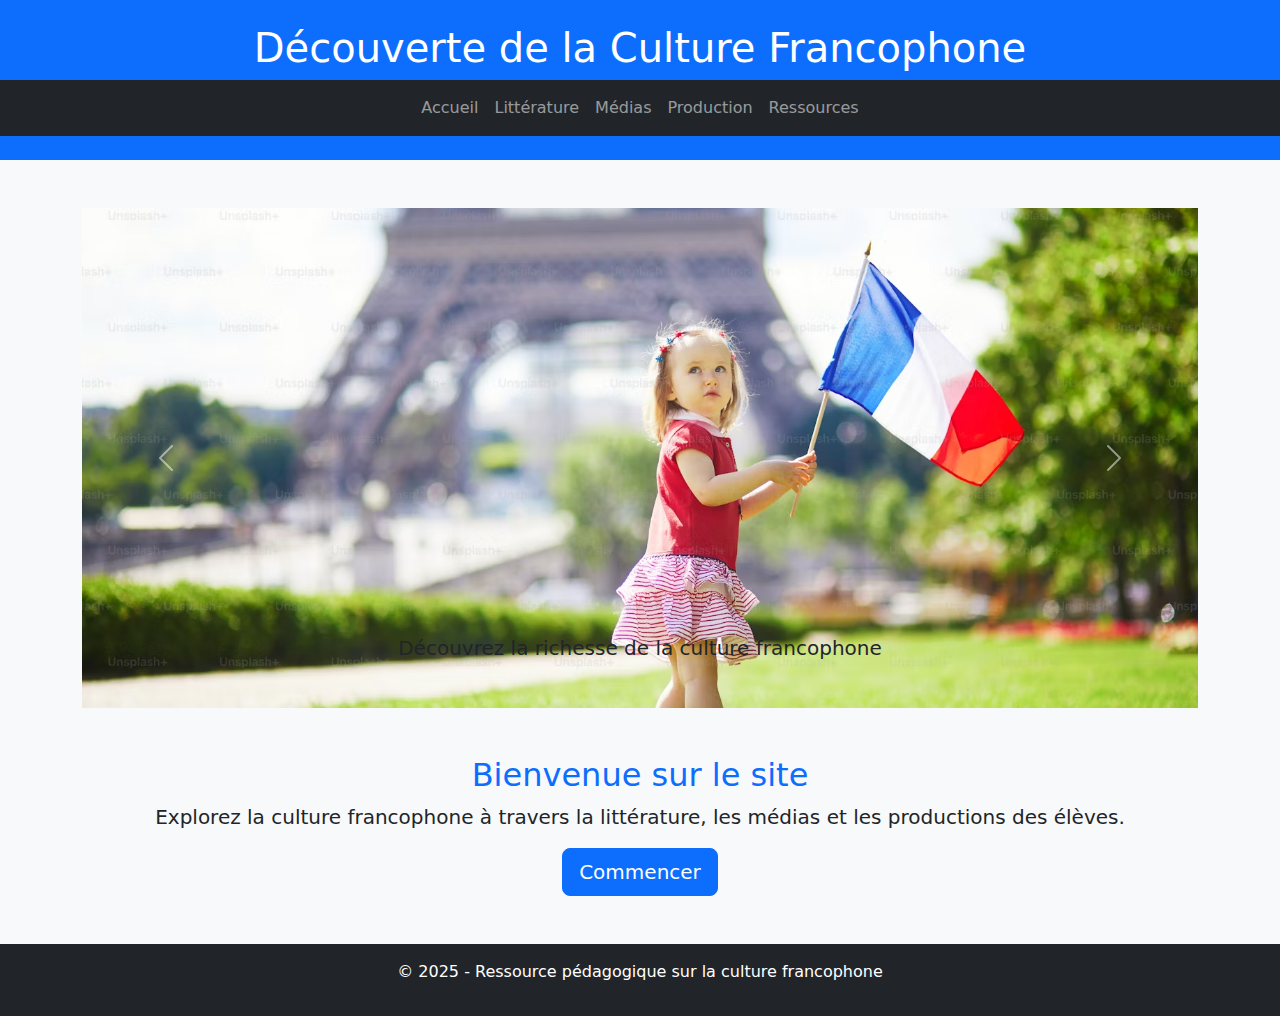
==== index.html @ 098ce60c "first commit" ====
<!DOCTYPE html>
<html lang="fr">
<head>
    <meta charset="UTF-8">
    <meta name="viewport" content="width=device-width, initial-scale=1.0">
    <title>Culture Francophone</title>
    <link href="https://cdn.jsdelivr.net/npm/bootstrap@5.3.0/dist/css/bootstrap.min.css" rel="stylesheet">
    <link rel="stylesheet" href="styles.css">
    <style>
        body {
            display: flex;
            flex-direction: column;
            min-height: 100vh;
        }
        main {
            flex: 1;
        }
        .carousel-item img {
            max-height: 500px;
            object-fit: cover;
        }
    </style>
</head>
<body class="bg-light">
    <header class="bg-primary text-white text-center py-4">
        <h1>Découverte de la Culture Francophone</h1>
        <nav class="navbar navbar-expand-lg navbar-dark bg-dark">
            <div class="container">
                <button class="navbar-toggler" type="button" data-bs-toggle="collapse" data-bs-target="#navbarNav">
                    <span class="navbar-toggler-icon"></span>
                </button>
                <div class="collapse navbar-collapse" id="navbarNav">
                    <ul class="navbar-nav mx-auto">
                        <li class="nav-item"><a class="nav-link" href="index.html">Accueil</a></li>
                        <li class="nav-item"><a class="nav-link" href="litterature.html">Littérature</a></li>
                        <li class="nav-item"><a class="nav-link" href="medias.html">Médias</a></li>
                        <li class="nav-item"><a class="nav-link" href="production.html">Production</a></li>
                        <li class="nav-item"><a class="nav-link" href="ressources.html">Ressources</a></li>
                    </ul>
                </div>
            </div>
        </nav>
    </header>
    
    <main class="container my-5">
        <div id="carouselExample" class="carousel slide" data-bs-ride="carousel">
            <div class="carousel-inner">
                <div class="carousel-item active">
                    <img src="images/cultureFrancaise.avif" class="d-block w-100" alt="Culture francophone">
                    <div class="carousel-caption d-none d-md-block">
                        <h5 class="text-dark font-weight-bold" >Découvrez la richesse de la culture francophone</h5>
                    </div>
                </div>
                <div class="carousel-item">
                    <img src="images/Litteraturefrancophone.avif" class="d-block w-100" alt="Littérature francophone">
                    <div class="carousel-caption d-none d-md-block">
                        <h5 class="text-dark font-weight-bold">Explorez la littérature et ses grandes œuvres</h5>
                    </div>
                </div>
                <div class="carousel-item">
                    <img src="images/MediasFrancophones.webp" class="d-block w-100" alt="Médias francophones">
                    <div class="carousel-caption d-none d-md-block">
                        <h5 class="text-dark ">Apprenez à travers les médias francophones</h5>
                    </div>
                </div>
            </div>
            <button class="carousel-control-prev" type="button" data-bs-target="#carouselExample" data-bs-slide="prev">
                <span class="carousel-control-prev-icon" aria-hidden="true"></span>
            </button>
            <button class="carousel-control-next" type="button" data-bs-target="#carouselExample" data-bs-slide="next">
                <span class="carousel-control-next-icon" aria-hidden="true"></span>
            </button>
        </div>

        <div class="text-center mt-5">
            <h2 class="text-primary">Bienvenue sur le site</h2>
            <p class="lead">Explorez la culture francophone à travers la littérature, les médias et les productions des élèves.</p>
            <a href="litterature.html" class="btn btn-primary btn-lg">Commencer</a>
        </div>
    </main>
    
    <footer class="bg-dark text-white text-center py-3">
        <p>&copy; 2025 - Ressource pédagogique sur la culture francophone</p>
    </footer>

    <script src="https://cdn.jsdelivr.net/npm/bootstrap@5.3.0/dist/js/bootstrap.bundle.min.js"></script>
</body>
</html>
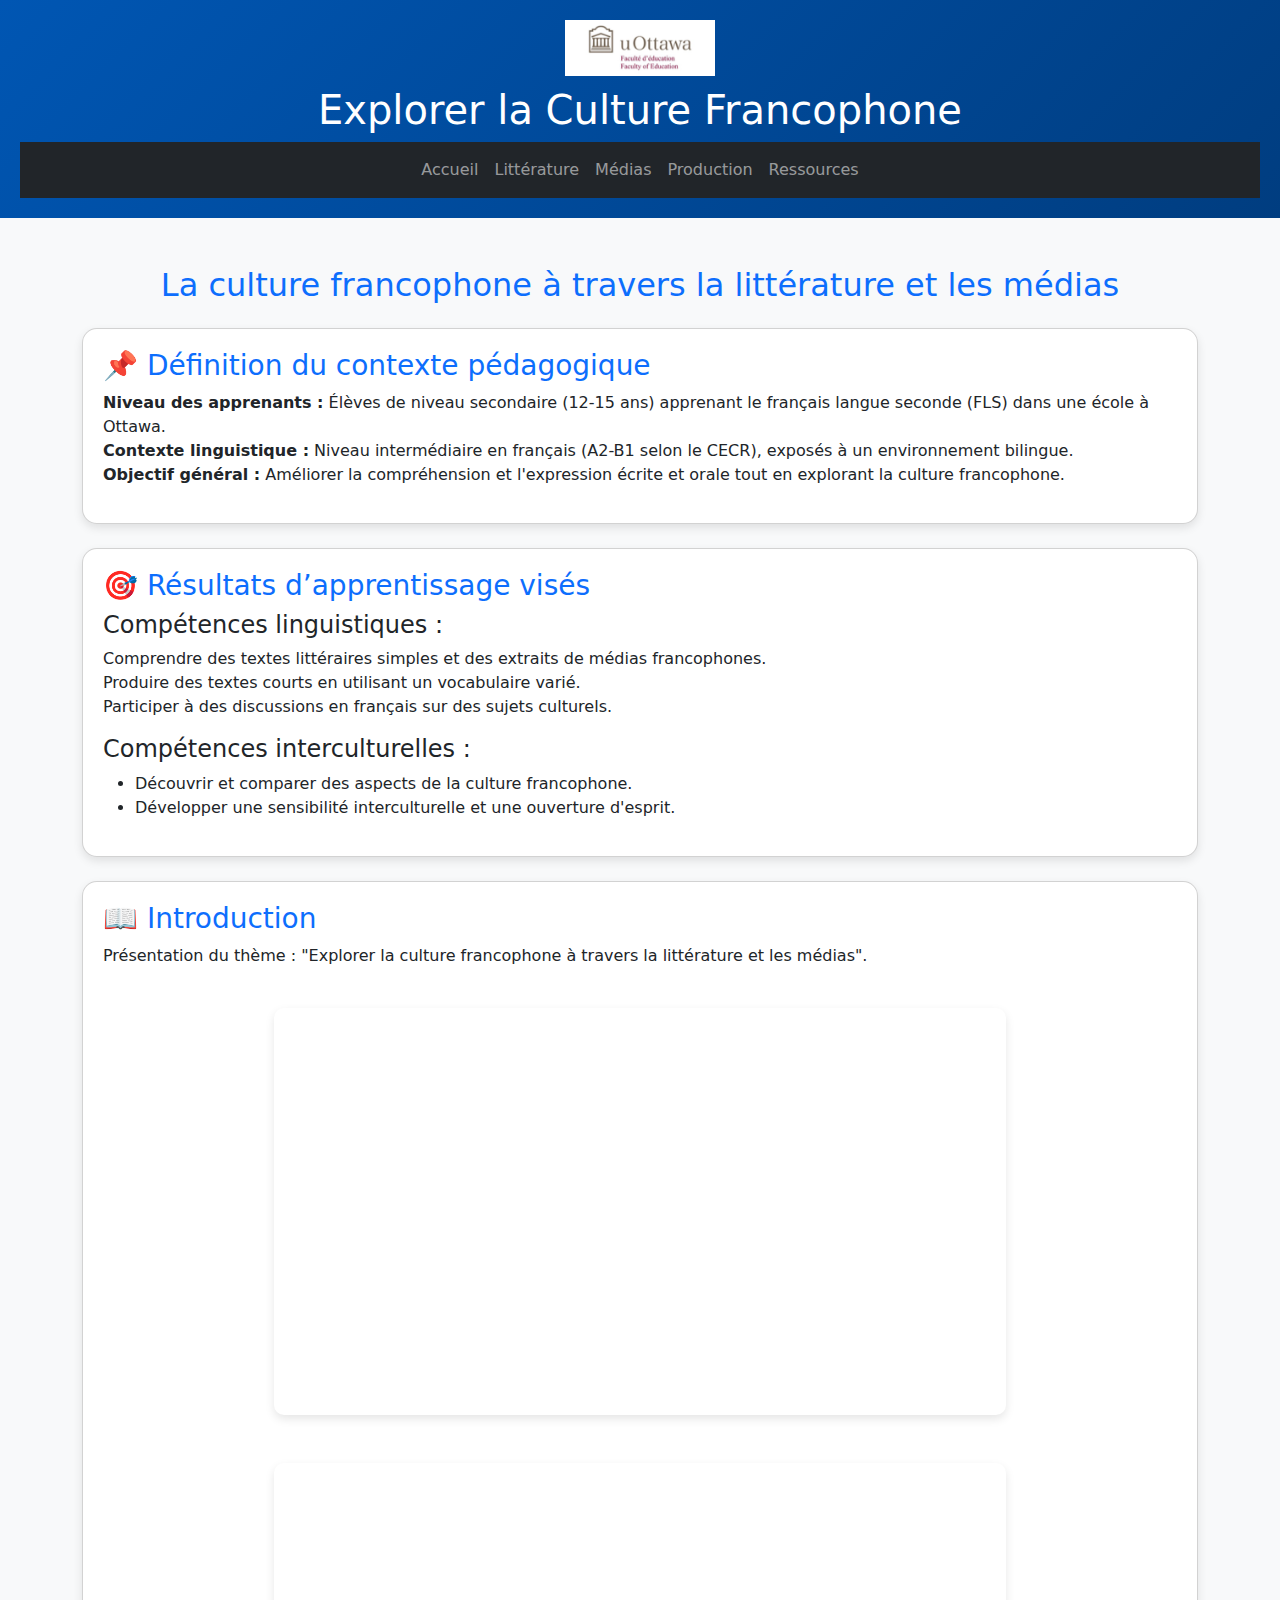
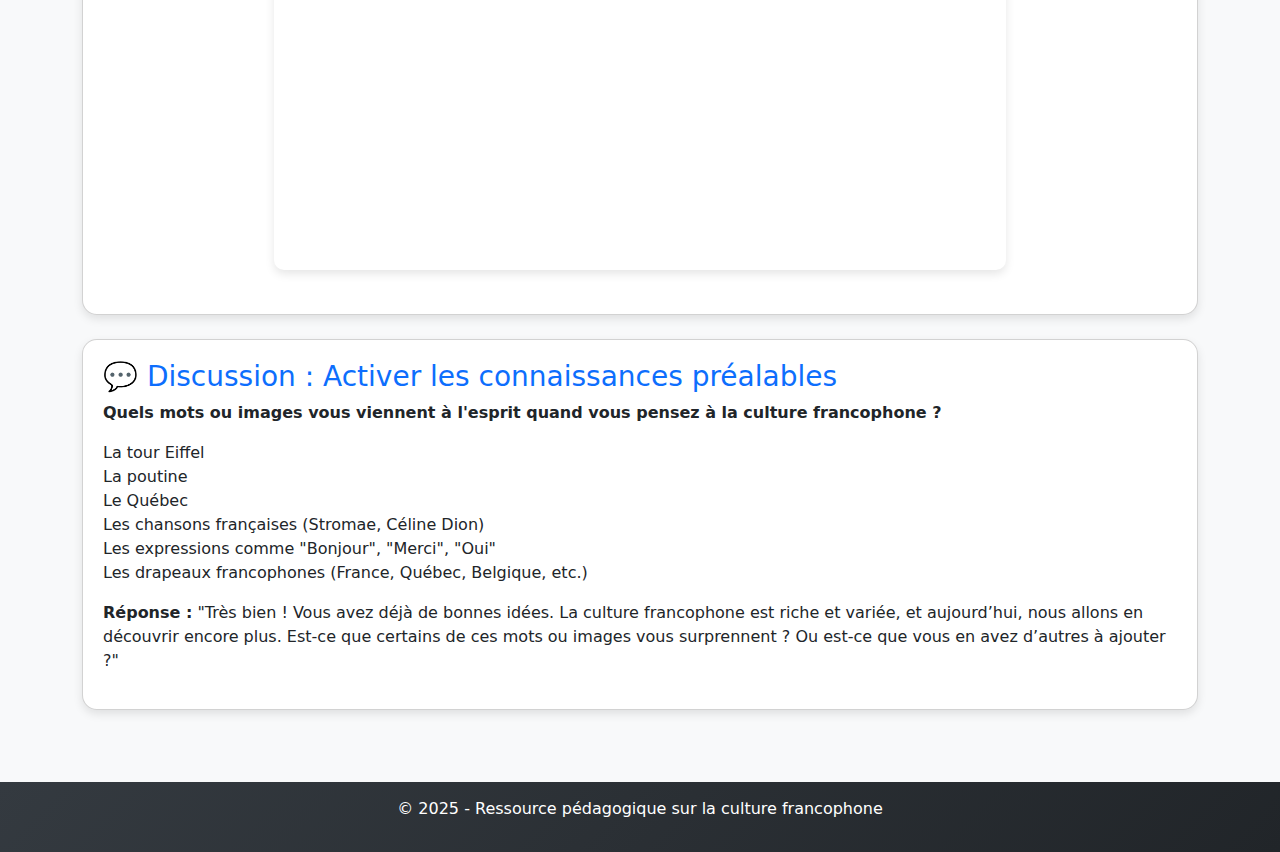
==== commit e89601d3: "last update 3" ====
--- a/index.html
+++ b/index.html
@@ -3,34 +3,49 @@
 <head>
     <meta charset="UTF-8">
     <meta name="viewport" content="width=device-width, initial-scale=1.0">
-    <title>Culture Francophone</title>
+    <title>Culture Francophone - Accueil</title>
     <link href="https://cdn.jsdelivr.net/npm/bootstrap@5.3.0/dist/css/bootstrap.min.css" rel="stylesheet">
     <link rel="stylesheet" href="styles.css">
     <style>
-        body {
-            display: flex;
-            flex-direction: column;
-            min-height: 100vh;
+        .custom-header {
+            background: linear-gradient(135deg, #0056b3, #003d80);
+            color: white;
+            padding: 20px;
         }
-        main {
-            flex: 1;
+        .custom-footer {
+            background: linear-gradient(135deg, #343a40, #212529);
+            color: white;
+            padding: 15px;
         }
-        .carousel-item img {
-            max-height: 500px;
-            object-fit: cover;
+        .custom-card {
+            border-radius: 15px;
+            box-shadow: 0px 4px 10px rgba(0, 0, 0, 0.1);
+            padding: 20px;
+            background: white;
+        }
+        .video-container {
+            border-radius: 10px;
+            overflow: hidden;
+            box-shadow: 0px 4px 10px rgba(0, 0, 0, 0.1);
+        }
+        .logo {
+            max-width: 150px;
+            display: block;
+            margin: 0 auto 10px auto;
         }
     </style>
 </head>
-<body class="bg-light">
-    <header class="bg-primary text-white text-center py-4">
-        <h1>Découverte de la Culture Francophone</h1>
+<body class="bg-light d-flex flex-column min-vh-100">
+    <header class="custom-header text-center">
+        <img src="images/logo.png" alt="Logo du site" class="logo">
+        <h1>Explorer la Culture Francophone</h1>
         <nav class="navbar navbar-expand-lg navbar-dark bg-dark">
             <div class="container">
                 <button class="navbar-toggler" type="button" data-bs-toggle="collapse" data-bs-target="#navbarNav">
                     <span class="navbar-toggler-icon"></span>
                 </button>
                 <div class="collapse navbar-collapse" id="navbarNav">
-                    <ul class="navbar-nav mx-auto">
+                    <ul  class="navbar-nav mx-auto">
                         <li class="nav-item"><a class="nav-link" href="index.html">Accueil</a></li>
                         <li class="nav-item"><a class="nav-link" href="litterature.html">Littérature</a></li>
                         <li class="nav-item"><a class="nav-link" href="medias.html">Médias</a></li>
@@ -41,48 +56,65 @@
             </div>
         </nav>
     </header>
-    
-    <main class="container my-5">
-        <div id="carouselExample" class="carousel slide" data-bs-ride="carousel">
-            <div class="carousel-inner">
-                <div class="carousel-item active">
-                    <img src="images/cultureFrancaise.avif" class="d-block w-100" alt="Culture francophone">
-                    <div class="carousel-caption d-none d-md-block">
-                        <h5 class="text-dark font-weight-bold" >Découvrez la richesse de la culture francophone</h5>
-                    </div>
-                </div>
-                <div class="carousel-item">
-                    <img src="images/Litteraturefrancophone.avif" class="d-block w-100" alt="Littérature francophone">
-                    <div class="carousel-caption d-none d-md-block">
-                        <h5 class="text-dark font-weight-bold">Explorez la littérature et ses grandes œuvres</h5>
-                    </div>
-                </div>
-                <div class="carousel-item">
-                    <img src="images/MediasFrancophones.webp" class="d-block w-100" alt="Médias francophones">
-                    <div class="carousel-caption d-none d-md-block">
-                        <h5 class="text-dark ">Apprenez à travers les médias francophones</h5>
-                    </div>
+    <main class="container my-5 flex-grow-1">
+        <h2 class="text-center text-primary">La culture francophone à travers la littérature et les médias</h2>
+        
+        <div class="card custom-card my-4">
+            <h3 class="text-primary">📌 Définition du contexte pédagogique</h3>
+            <ul class="list-unstyled">
+                <li><strong>Niveau des apprenants :</strong> Élèves de niveau secondaire (12-15 ans) apprenant le français langue seconde (FLS) dans une école à Ottawa.</li>
+                <li><strong>Contexte linguistique :</strong> Niveau intermédiaire en français (A2-B1 selon le CECR), exposés à un environnement bilingue.</li>
+                <li><strong>Objectif général :</strong> Améliorer la compréhension et l'expression écrite et orale tout en explorant la culture francophone.</li>
+            </ul>
+        </div>
+
+        <div class="card custom-card my-4">
+            <h3 class="text-primary">🎯 Résultats d’apprentissage visés</h3>
+            <h4>Compétences linguistiques :</h4>
+            <ul class="list-unstyled">
+                <li>Comprendre des textes littéraires simples et des extraits de médias francophones.</li>
+                <li>Produire des textes courts en utilisant un vocabulaire varié.</li>
+                <li>Participer à des discussions en français sur des sujets culturels.</li>
+            </ul class="list-unstyled">
+            <h4>Compétences interculturelles :</h4>
+            <ul>
+                <li>Découvrir et comparer des aspects de la culture francophone.</li>
+                <li>Développer une sensibilité interculturelle et une ouverture d'esprit.</li>
+            </ul class="list-unstyled">
+        </div>
+        
+        <div class="card custom-card my-4">
+            <h3 class="text-primary">📖 Introduction</h3>
+            <p>Présentation du thème : "Explorer la culture francophone à travers la littérature et les médias".</p>
+            <div class="row justify-content-center my-4">
+                <div class="col-md-8 text-center video-container">
+                    <iframe width="100%" height="400" src="https://www.youtube.com/embed/voDeY1Byy2M" frameborder="0" allowfullscreen></iframe>
                 </div>
             </div>
-            <button class="carousel-control-prev" type="button" data-bs-target="#carouselExample" data-bs-slide="prev">
-                <span class="carousel-control-prev-icon" aria-hidden="true"></span>
-            </button>
-            <button class="carousel-control-next" type="button" data-bs-target="#carouselExample" data-bs-slide="next">
-                <span class="carousel-control-next-icon" aria-hidden="true"></span>
-            </button>
+            <div class="row justify-content-center my-4">
+                <div class="col-md-8 text-center video-container">
+                    <iframe width="100%" height="400" src="https://www.youtube.com/embed/IWjBoj37sZQ" frameborder="0" allowfullscreen></iframe>
+                </div>
+            </div>
         </div>
 
-        <div class="text-center mt-5">
-            <h2 class="text-primary">Bienvenue sur le site</h2>
-            <p class="lead">Explorez la culture francophone à travers la littérature, les médias et les productions des élèves.</p>
-            <a href="litterature.html" class="btn btn-primary btn-lg">Commencer</a>
+        <div class="card custom-card my-4">
+            <h3 class="text-primary">💬 Discussion : Activer les connaissances préalables</h3>
+            <p><strong>Quels mots ou images vous viennent à l'esprit quand vous pensez à la culture francophone ?</strong></p>
+            <ul class="list-unstyled">
+                <li>La tour Eiffel</li>
+                <li>La poutine</li>
+                <li>Le Québec</li>
+                <li>Les chansons françaises (Stromae, Céline Dion)</li>
+                <li>Les expressions comme "Bonjour", "Merci", "Oui"</li>
+                <li>Les drapeaux francophones (France, Québec, Belgique, etc.)</li>
+            </ul>
+            <p><strong>Réponse :</strong> "Très bien ! Vous avez déjà de bonnes idées. La culture francophone est riche et variée, et aujourd’hui, nous allons en découvrir encore plus. Est-ce que certains de ces mots ou images vous surprennent ? Ou est-ce que vous en avez d’autres à ajouter ?"</p>
         </div>
     </main>
-    
-    <footer class="bg-dark text-white text-center py-3">
+    <footer class="custom-footer text-center mt-auto">
         <p>&copy; 2025 - Ressource pédagogique sur la culture francophone</p>
     </footer>
-
     <script src="https://cdn.jsdelivr.net/npm/bootstrap@5.3.0/dist/js/bootstrap.bundle.min.js"></script>
 </body>
 </html>
